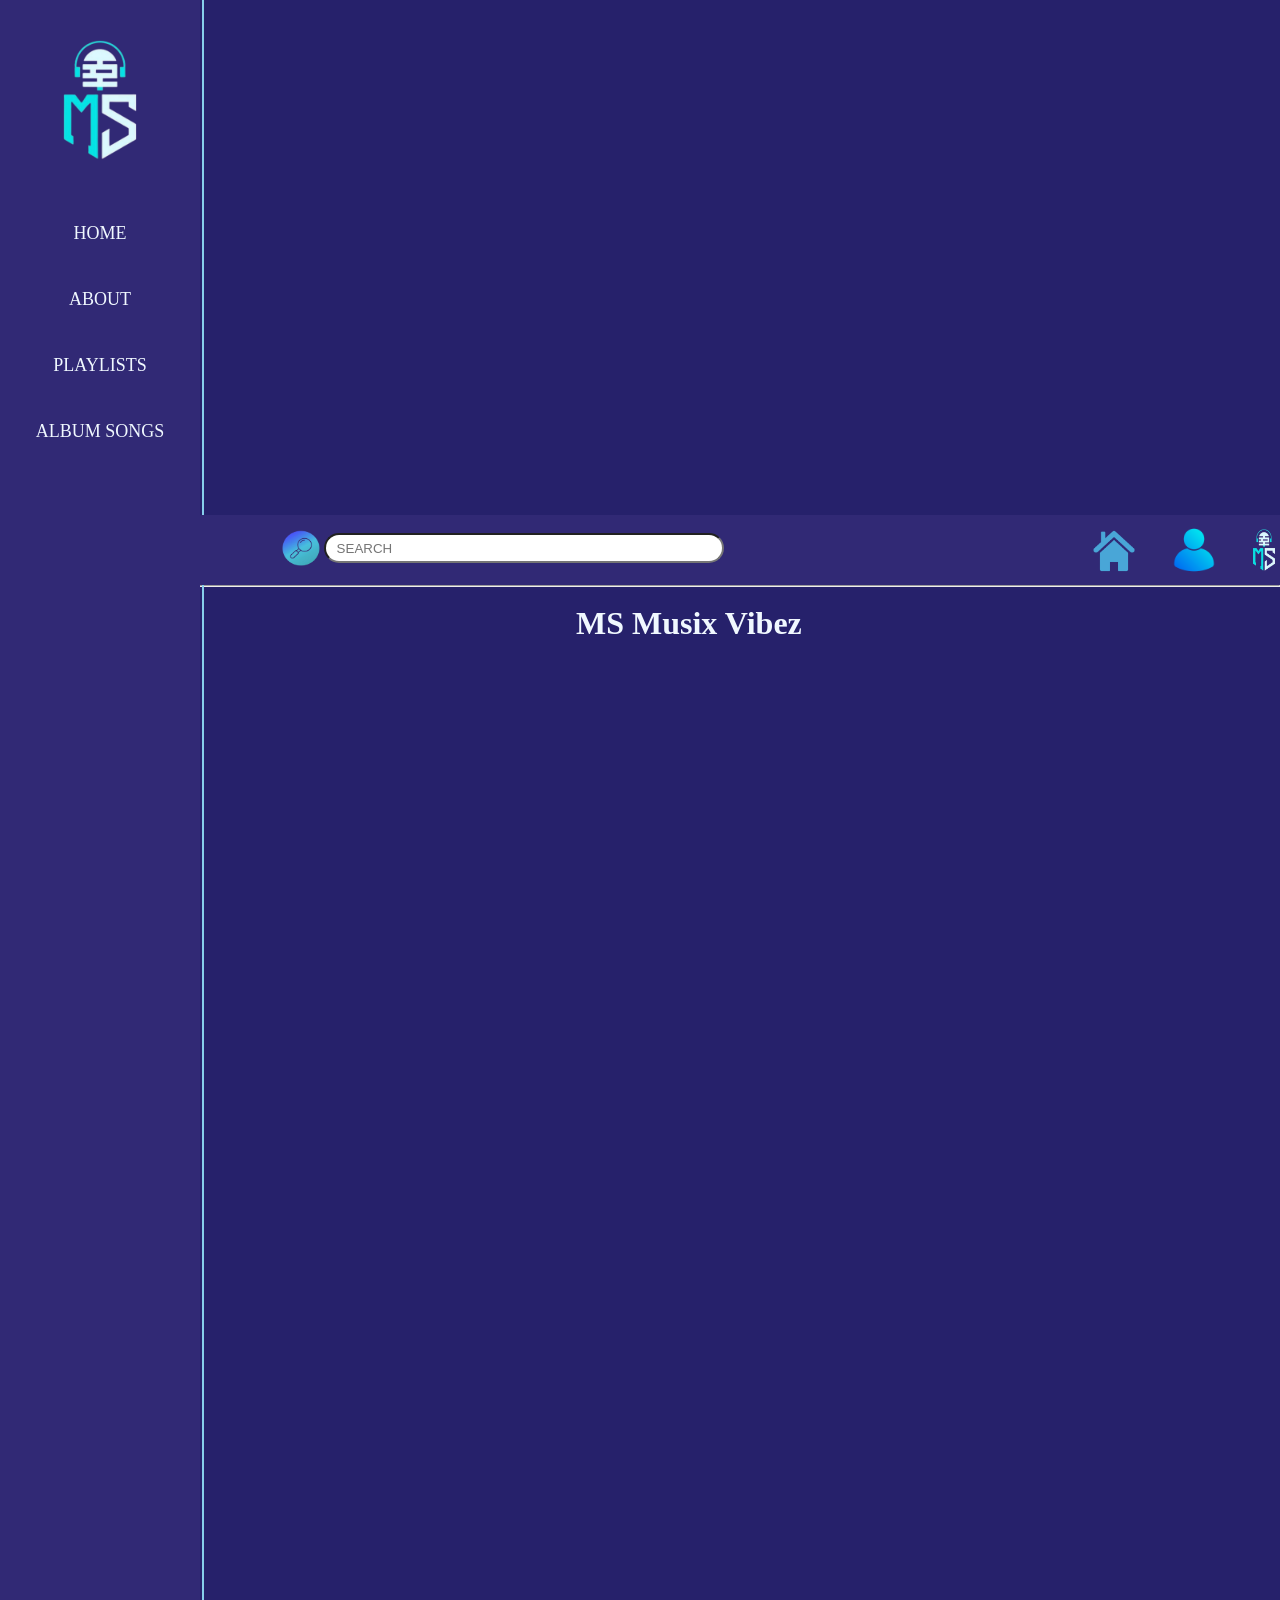
==== about.html @ 1fbadb2a "Update about.html" ====
<html lang="en">

<head>
    <meta charset="UTF-8">
    <meta name="viewport" content="width=device-width, initial-scale=1.0">
    <title>MS Musix Vibez</title>
    <link rel="icon"
        href="https://static.vecteezy.com/system/resources/thumbnails/024/295/098/small_2x/music-notes-background-illustration-ai-generative-free-photo.jpg">
    <link rel="stylesheet" href="about.css">
</head>

<body>
    <div class="navbar">
        <ul>
            <img src="image/logo.png" alt="logo pic" class="logo">
            <li><a href="index.html">HOME</a></li>
            <li><a href="about.html">ABOUT</a></li>
            <li><a href="playlist.html">PLAYLISTS</a></li>
            <li><a href="albumsong.html">ALBUM SONGS</a></li>
            <!-- <li><a href="likedsong.html">LIKED SONGS</a></li> -->
        </ul>
        <div class="vl"></div>
    </div>
    <div class="nav">
        <a><img src="image/search.png" alt="search" class="search"></a>
        <input type="text" class="sbox" placeholder="   SEARCH">
        <a href="index.html"><img src="image/home.png" alt="home" class="home"></a>
        <a href="index.html"><img src="image/logo.png" alt="home" class="home1"></a>
        <a href="login.html"><img src="image/profile.png" alt="profile" class="profile"></a>
    </div>
    <hr><br>
    <h1>MS Musix Vibez</h1>

    


</body>

</html>
---- about.css ----
* {
  margin: 0%;
  padding: 0%;
}

body {
  background-color: rgb(38, 33, 107);
  color: aliceblue;
}

.navbar {
  background-color: rgb(49, 41, 117);
  background-attachment: fixed;
  position: sticky;
  top: 0%;
  z-index: +1;
  width: 200px;
  height: 180%;
}

.logo {
  height: 200px;
  width: 200px;
}

ul {
  list-style-type: none;
  width: 12%;
  position: fixed;
  line-height: 50px;
  width: 200px;
  text-align: center;
}

li a {
  display: block;
  color: aliceblue;
  padding: 8px 8px;
  text-decoration: none;
  font-size: large;
}

li a:hover {
  background-color: lightcyan;
  color: black;
}

.vl {
  border-left: 2px solid skyblue;
  height: 100%;
  margin-left: 202px;
}

.nav {
  background-color: rgb(49, 41, 117);
  display: flex;
  margin-left: 13.5%;
  margin-top: -86.3%;
  position: sticky;
  top: 0%;
  z-index: +1;
}

.home {
  height: 60px;
  width: 60px;
  margin-left: 90%;
  margin-top: 10%;
  margin-left: 600%;
}

.sbox {
  height: 30px;
  width: 400px;
  border-radius: 25px;
  margin-top: 18px;
  margin-left: 10%;

}

.search {
  height: 50px;
  width: 40px;
  margin-left: 270%;
  margin-top: 25%;
}

.home1 {
  height: 70px;
  width: 60px;
  margin-top: 0%;
  margin-left: 750%;
}

.profile {
  height: 50px;
  width: 50px;
  margin-left: 650%;
  margin-top: 20%;
}

h1 {
  margin-left: 45%;
}

p{
  font-size: 25px;
  margin-left: 15%;
  margin-top: 4%;
}

mark{
  margin-left: 15%;
}

h3{
  margin-left: 15%;
  margin-top: 5%;
}

dl{
  margin-left: 15%;
  margin-top: 3%;
}

dt{
  font-size: 30px;
  text-decoration: underline;
}

dd{
  margin-left: 5%;
  margin-top: 1%;
  font-size: 25px;
}
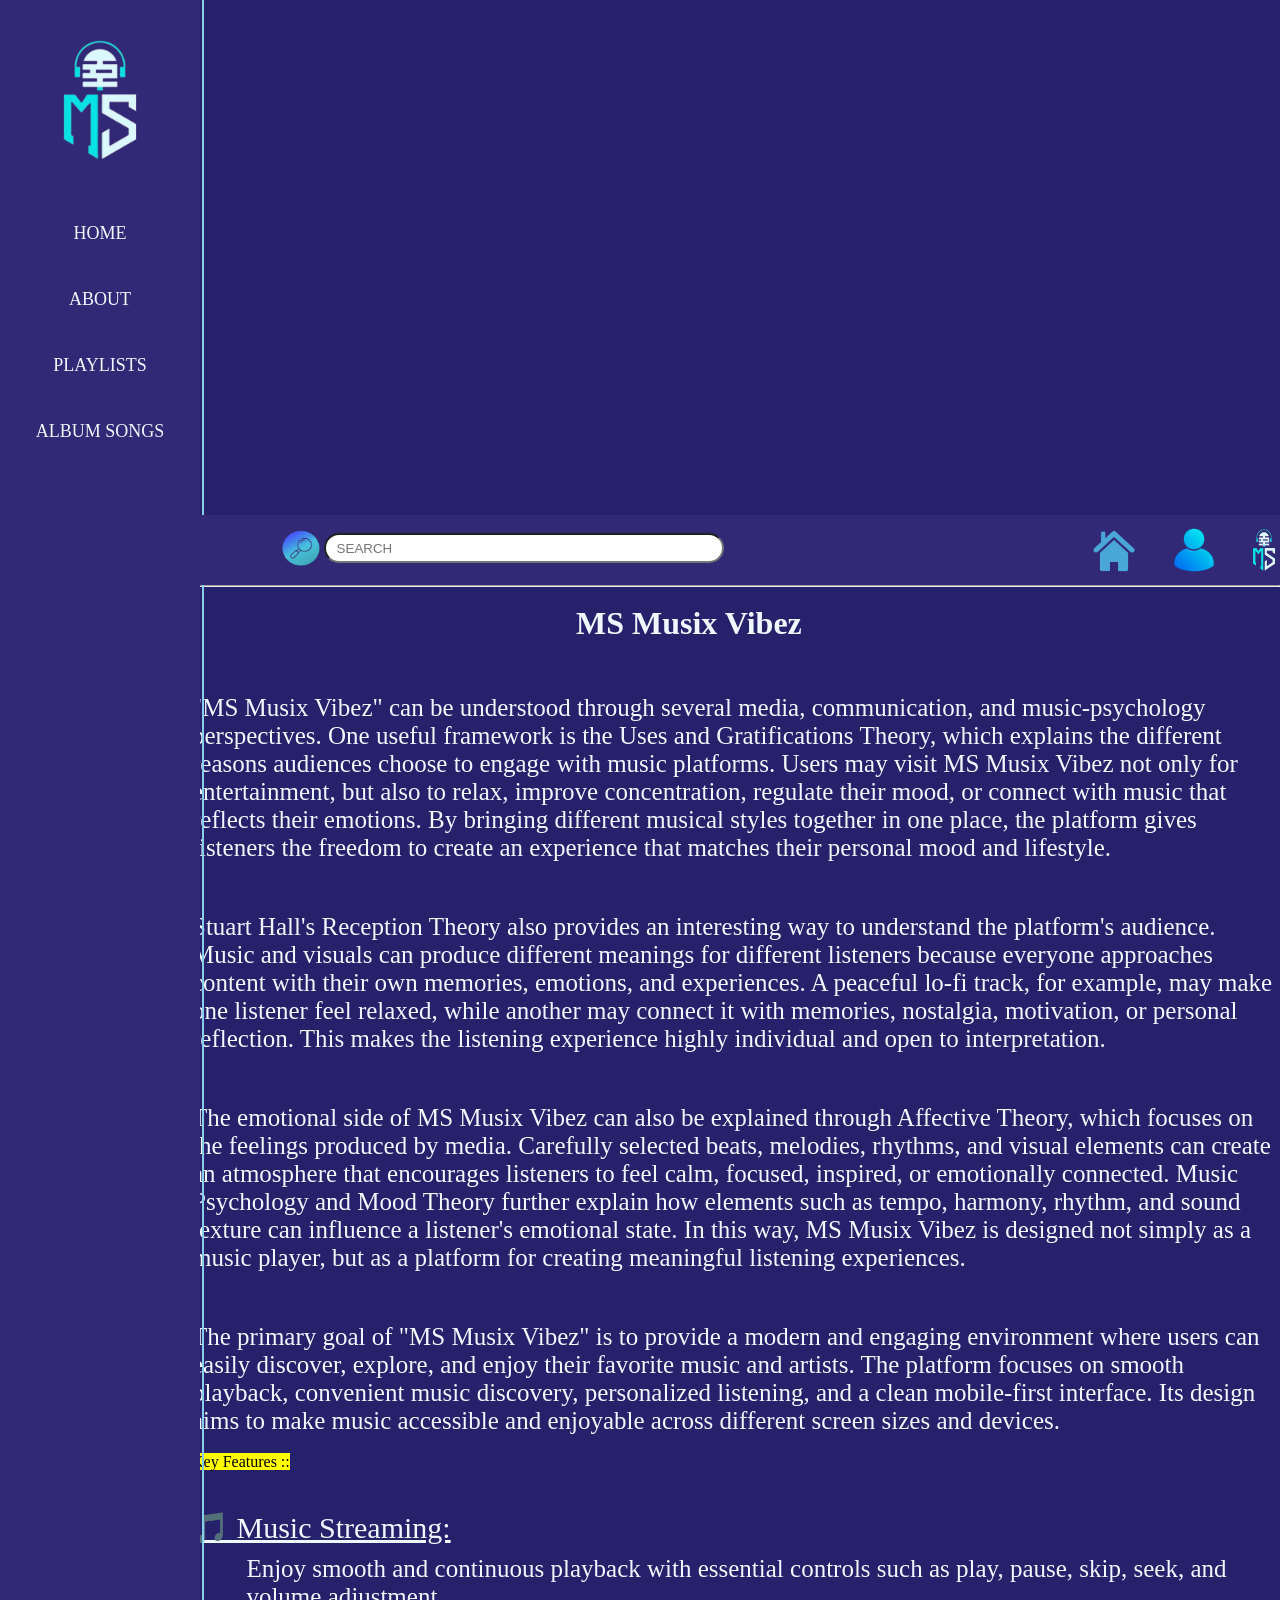
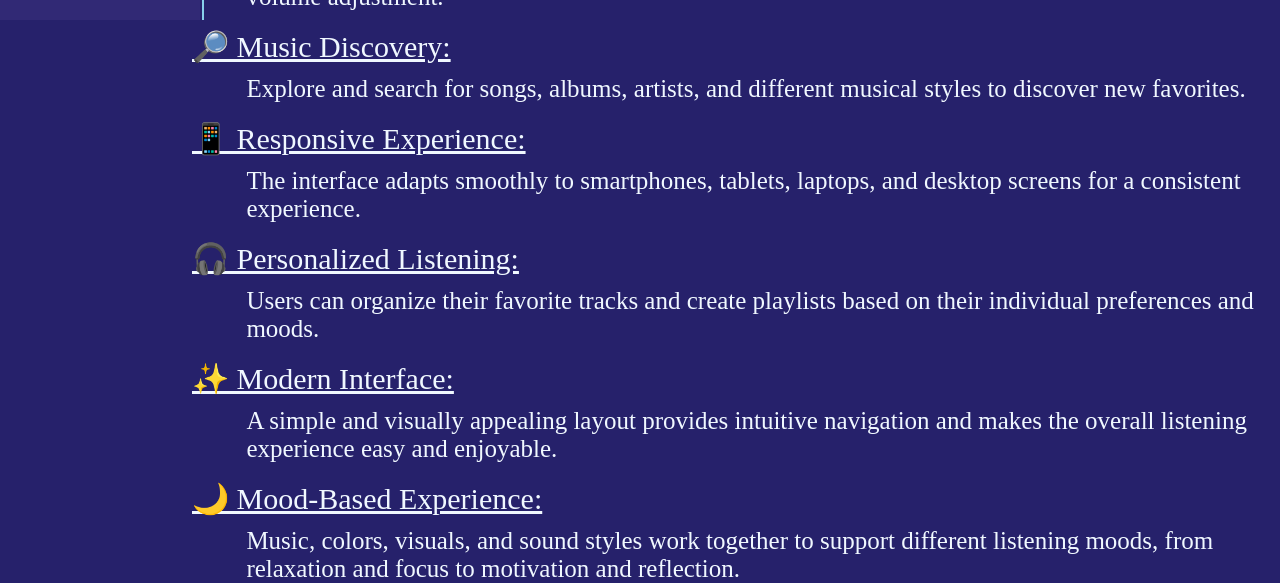
==== commit 2595e887: "Update about.html" ====
--- a/about.html
+++ b/about.html
@@ -31,7 +31,67 @@
     <hr><br>
     <h1>MS Musix Vibez</h1>
 
-    
+    <p class="para1">
+    "MS Musix Vibez" can be understood through several media, communication, and music-psychology perspectives.
+    One useful framework is the Uses and Gratifications Theory, which explains the different reasons audiences choose
+    to engage with music platforms. Users may visit MS Musix Vibez not only for entertainment, but also to relax,
+    improve concentration, regulate their mood, or connect with music that reflects their emotions. By bringing
+    different musical styles together in one place, the platform gives listeners the freedom to create an experience
+    that matches their personal mood and lifestyle.
+</p>
+
+<p class="para2">
+    Stuart Hall's Reception Theory also provides an interesting way to understand the platform's audience.
+    Music and visuals can produce different meanings for different listeners because everyone approaches content
+    with their own memories, emotions, and experiences. A peaceful lo-fi track, for example, may make one listener
+    feel relaxed, while another may connect it with memories, nostalgia, motivation, or personal reflection.
+    This makes the listening experience highly individual and open to interpretation.
+</p>
+
+<p class="para3">
+    The emotional side of MS Musix Vibez can also be explained through Affective Theory, which focuses on the feelings
+    produced by media. Carefully selected beats, melodies, rhythms, and visual elements can create an atmosphere that
+    encourages listeners to feel calm, focused, inspired, or emotionally connected. Music Psychology and Mood Theory
+    further explain how elements such as tempo, harmony, rhythm, and sound texture can influence a listener's emotional
+    state. In this way, MS Musix Vibez is designed not simply as a music player, but as a platform for creating
+    meaningful listening experiences.
+</p>
+
+<p class="para4">
+    The primary goal of "MS Musix Vibez" is to provide a modern and engaging environment where users can easily
+    discover, explore, and enjoy their favorite music and artists. The platform focuses on smooth playback,
+    convenient music discovery, personalized listening, and a clean mobile-first interface. Its design aims to make
+    music accessible and enjoyable across different screen sizes and devices.
+</p>
+
+<br>
+
+<mark>Key Features ::</mark>
+
+<dl>
+    <dt>🎵 Music Streaming:</dt>
+    <dd>Enjoy smooth and continuous playback with essential controls such as play, pause, skip, seek, and volume adjustment.</dd>
+    <br>
+
+    <dt>🔎 Music Discovery:</dt>
+    <dd>Explore and search for songs, albums, artists, and different musical styles to discover new favorites.</dd>
+    <br>
+
+    <dt>📱 Responsive Experience:</dt>
+    <dd>The interface adapts smoothly to smartphones, tablets, laptops, and desktop screens for a consistent experience.</dd>
+    <br>
+
+    <dt>🎧 Personalized Listening:</dt>
+    <dd>Users can organize their favorite tracks and create playlists based on their individual preferences and moods.</dd>
+    <br>
+
+    <dt>✨ Modern Interface:</dt>
+    <dd>A simple and visually appealing layout provides intuitive navigation and makes the overall listening experience easy and enjoyable.</dd>
+    <br>
+
+    <dt>🌙 Mood-Based Experience:</dt>
+    <dd>Music, colors, visuals, and sound styles work together to support different listening moods, from relaxation and focus to motivation and reflection.</dd>
+</dl>
 
 
 </body>
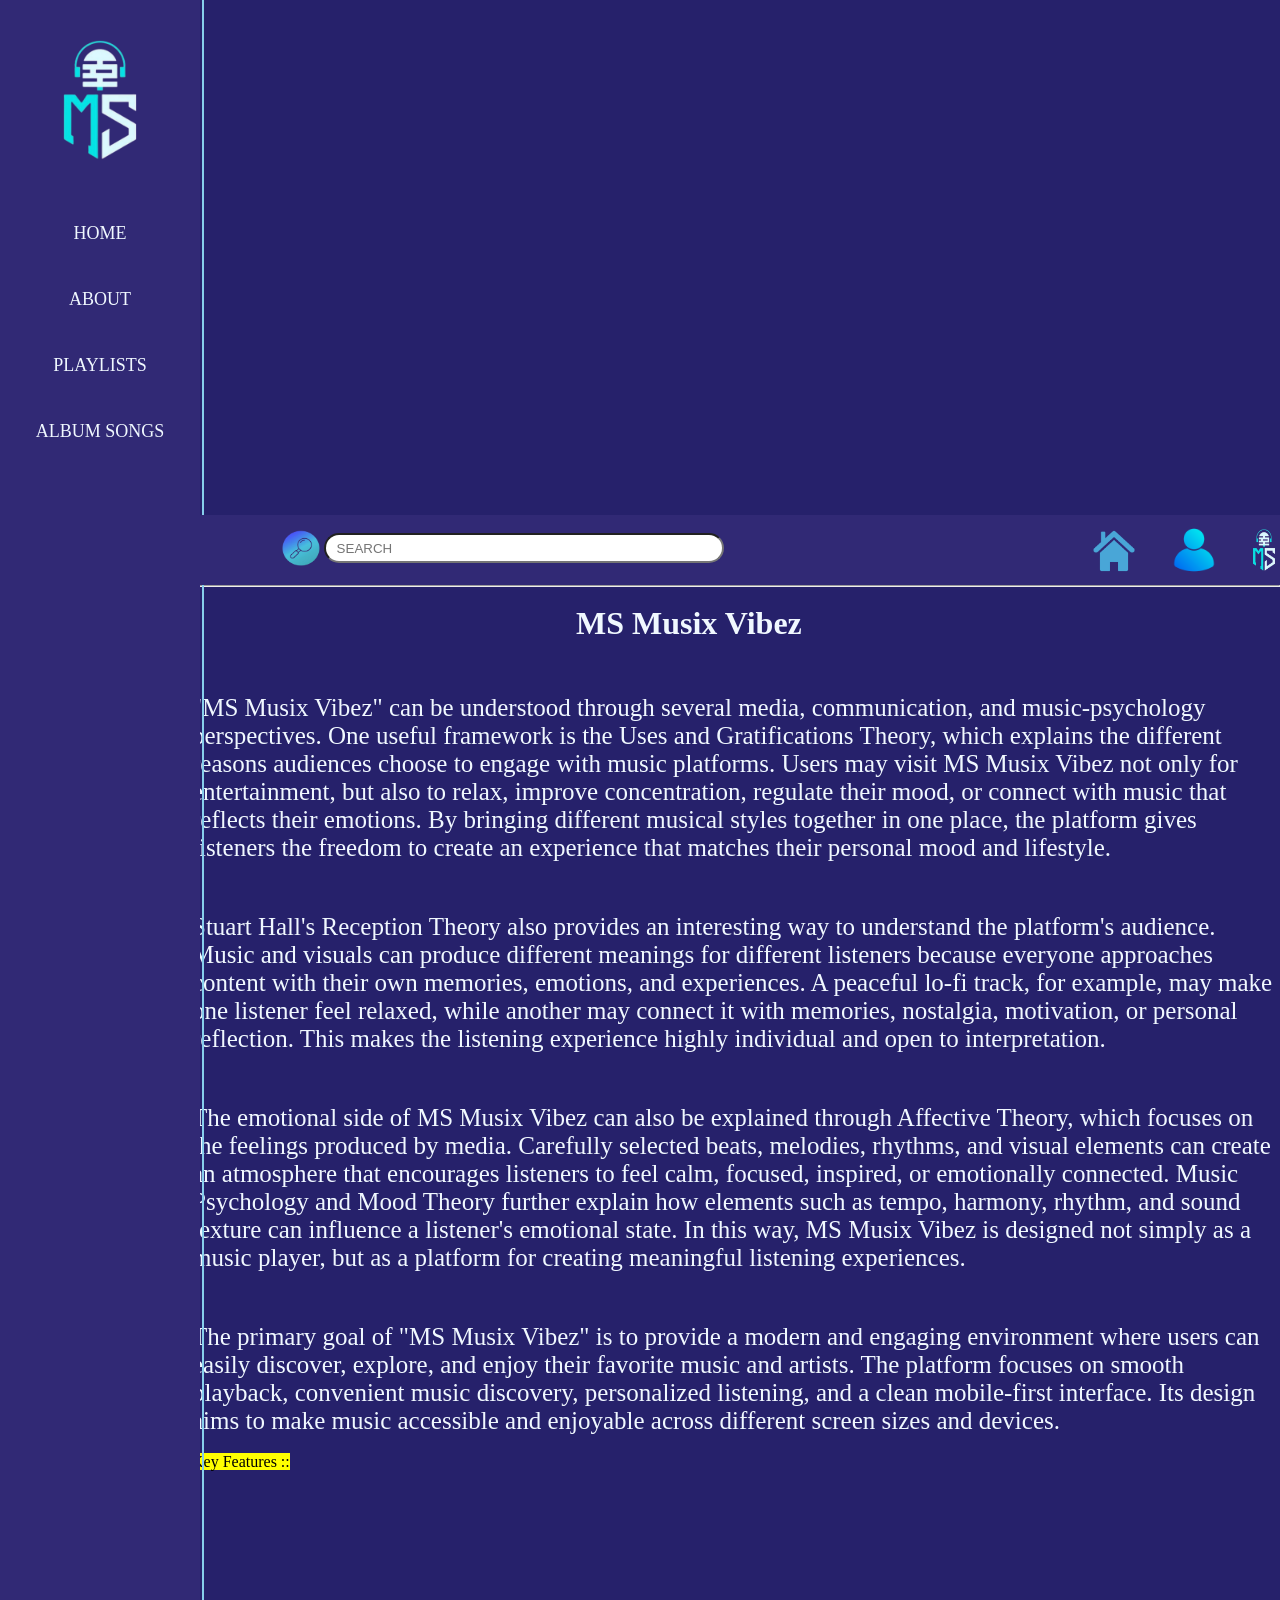
==== commit 07c359aa: "update about" ====
--- a/about.html
+++ b/about.html
@@ -68,31 +68,6 @@
 
 <mark>Key Features ::</mark>
 
-<dl>
-    <dt>🎵 Music Streaming:</dt>
-    <dd>Enjoy smooth and continuous playback with essential controls such as play, pause, skip, seek, and volume adjustment.</dd>
-    <br>
-
-    <dt>🔎 Music Discovery:</dt>
-    <dd>Explore and search for songs, albums, artists, and different musical styles to discover new favorites.</dd>
-    <br>
-
-    <dt>📱 Responsive Experience:</dt>
-    <dd>The interface adapts smoothly to smartphones, tablets, laptops, and desktop screens for a consistent experience.</dd>
-    <br>
-
-    <dt>🎧 Personalized Listening:</dt>
-    <dd>Users can organize their favorite tracks and create playlists based on their individual preferences and moods.</dd>
-    <br>
-
-    <dt>✨ Modern Interface:</dt>
-    <dd>A simple and visually appealing layout provides intuitive navigation and makes the overall listening experience easy and enjoyable.</dd>
-    <br>
-
-    <dt>🌙 Mood-Based Experience:</dt>
-    <dd>Music, colors, visuals, and sound styles work together to support different listening moods, from relaxation and focus to motivation and reflection.</dd>
-</dl>
-
 
 </body>
 
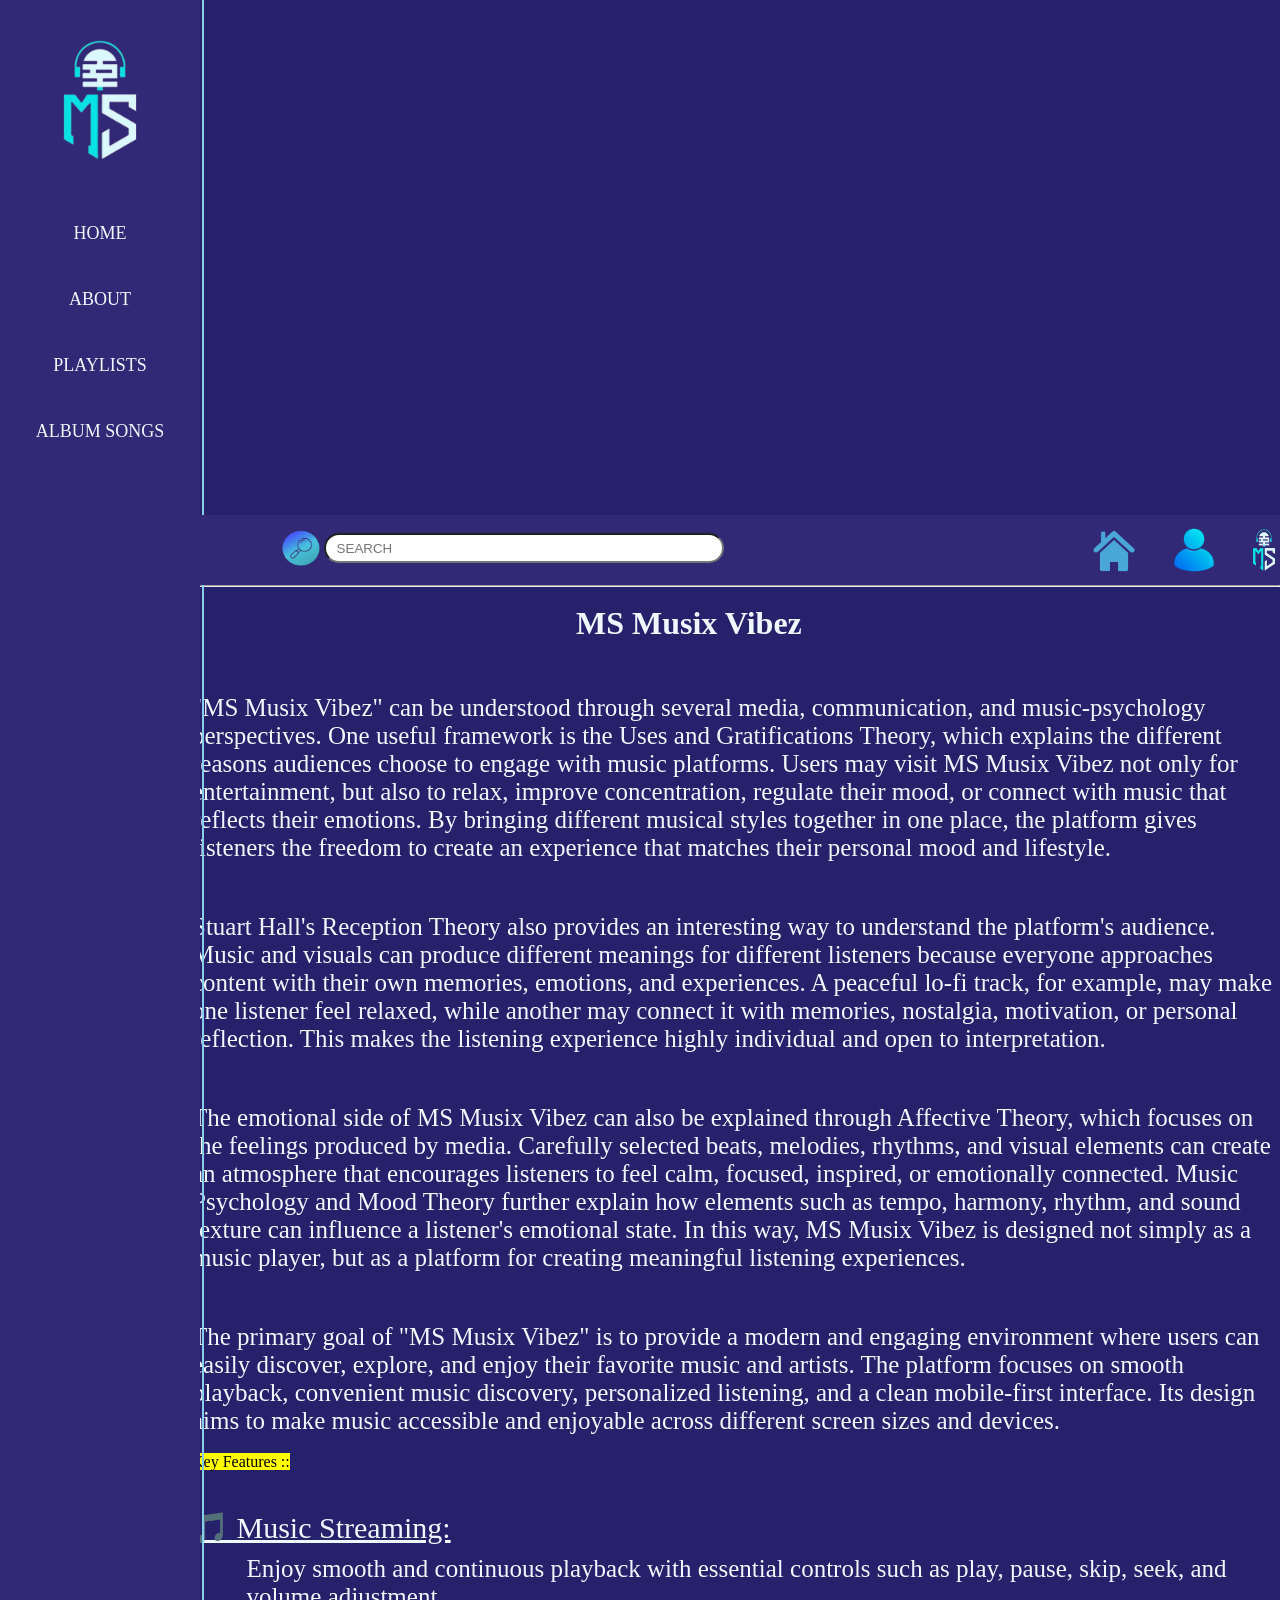
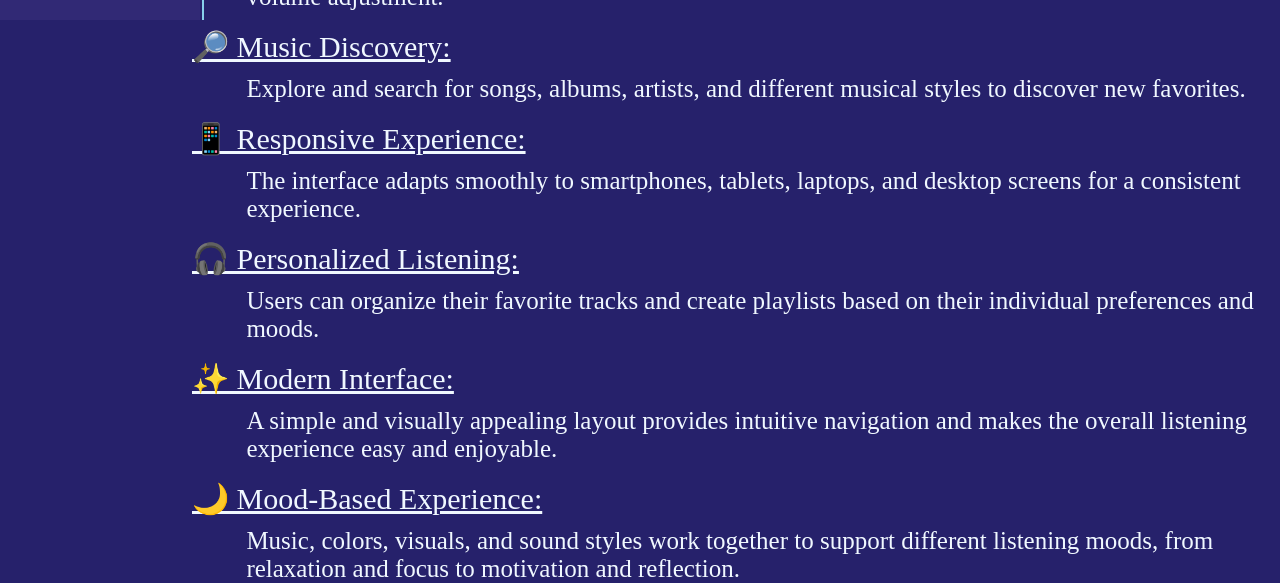
==== commit 7f03798d: "Add key features section to about.html Added key features section highlighting music streaming, disc" ====
--- a/about.html
+++ b/about.html
@@ -68,6 +68,31 @@
 
 <mark>Key Features ::</mark>
 
+    <dl>
+    <dt>🎵 Music Streaming:</dt>
+    <dd>Enjoy smooth and continuous playback with essential controls such as play, pause, skip, seek, and volume adjustment.</dd>
+    <br>
+
+    <dt>🔎 Music Discovery:</dt>
+    <dd>Explore and search for songs, albums, artists, and different musical styles to discover new favorites.</dd>
+    <br>
+
+    <dt>📱 Responsive Experience:</dt>
+    <dd>The interface adapts smoothly to smartphones, tablets, laptops, and desktop screens for a consistent experience.</dd>
+    <br>
+
+    <dt>🎧 Personalized Listening:</dt>
+    <dd>Users can organize their favorite tracks and create playlists based on their individual preferences and moods.</dd>
+    <br>
+
+    <dt>✨ Modern Interface:</dt>
+    <dd>A simple and visually appealing layout provides intuitive navigation and makes the overall listening experience easy and enjoyable.</dd>
+    <br>
+
+    <dt>🌙 Mood-Based Experience:</dt>
+    <dd>Music, colors, visuals, and sound styles work together to support different listening moods, from relaxation and focus to motivation and reflection.</dd>
+</dl>
+
 
 </body>
 
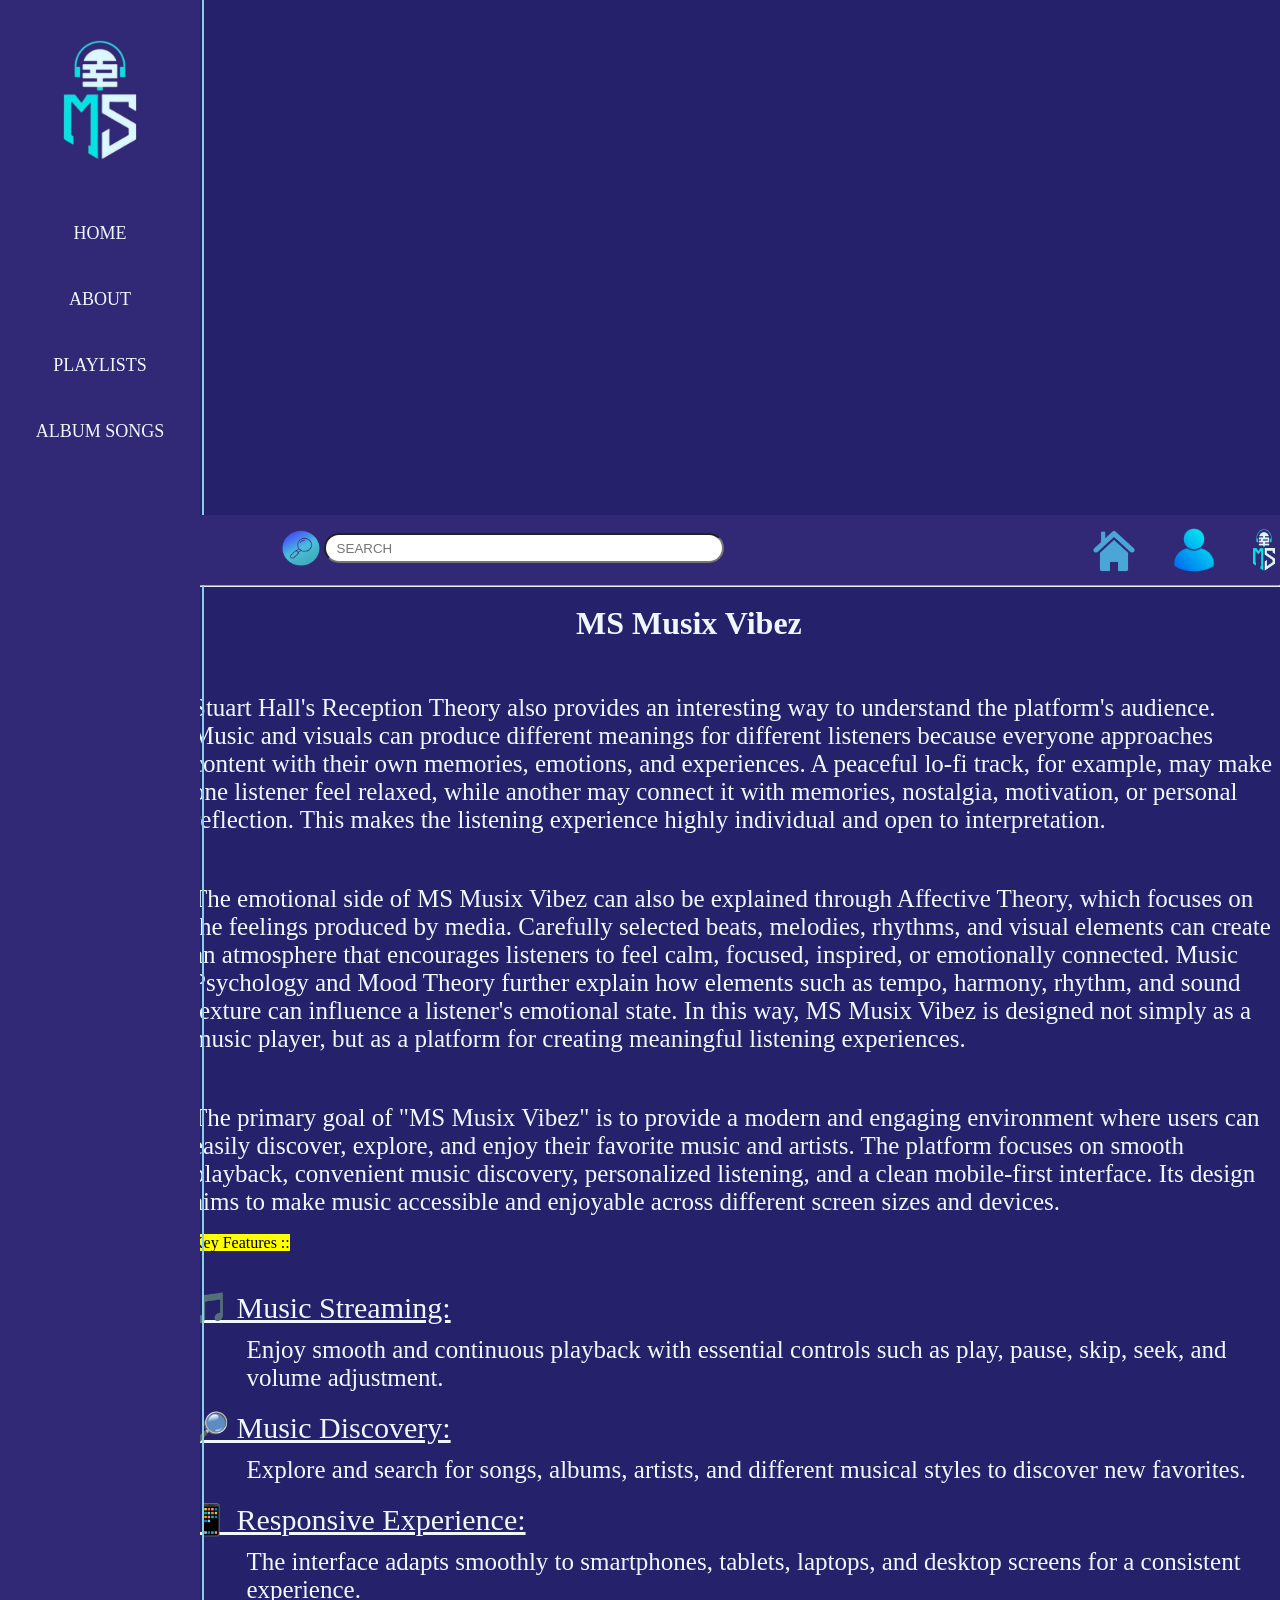
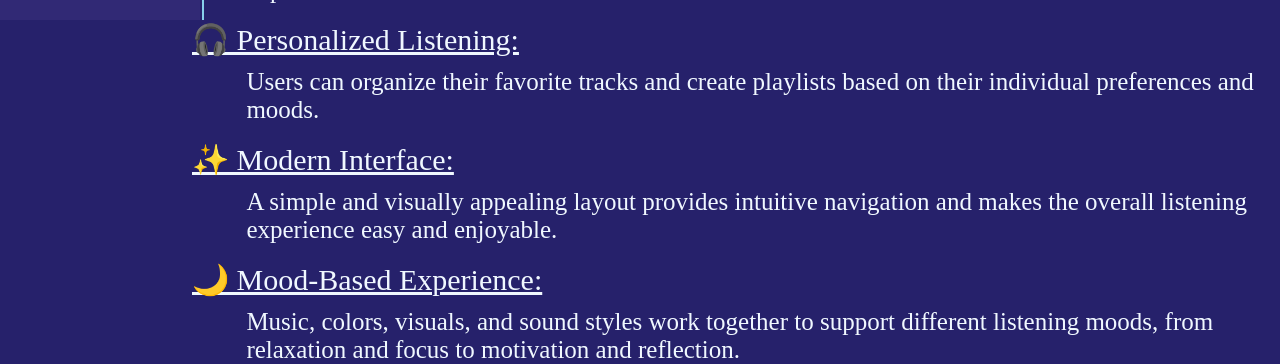
==== commit f024b149: "Remove introductory paragraph about MS Musix Vibez Removed introductory paragraph explaining MS Musi" ====
--- a/about.html
+++ b/about.html
@@ -31,14 +31,7 @@
     <hr><br>
     <h1>MS Musix Vibez</h1>
 
-    <p class="para1">
-    "MS Musix Vibez" can be understood through several media, communication, and music-psychology perspectives.
-    One useful framework is the Uses and Gratifications Theory, which explains the different reasons audiences choose
-    to engage with music platforms. Users may visit MS Musix Vibez not only for entertainment, but also to relax,
-    improve concentration, regulate their mood, or connect with music that reflects their emotions. By bringing
-    different musical styles together in one place, the platform gives listeners the freedom to create an experience
-    that matches their personal mood and lifestyle.
-</p>
+   
 
 <p class="para2">
     Stuart Hall's Reception Theory also provides an interesting way to understand the platform's audience.
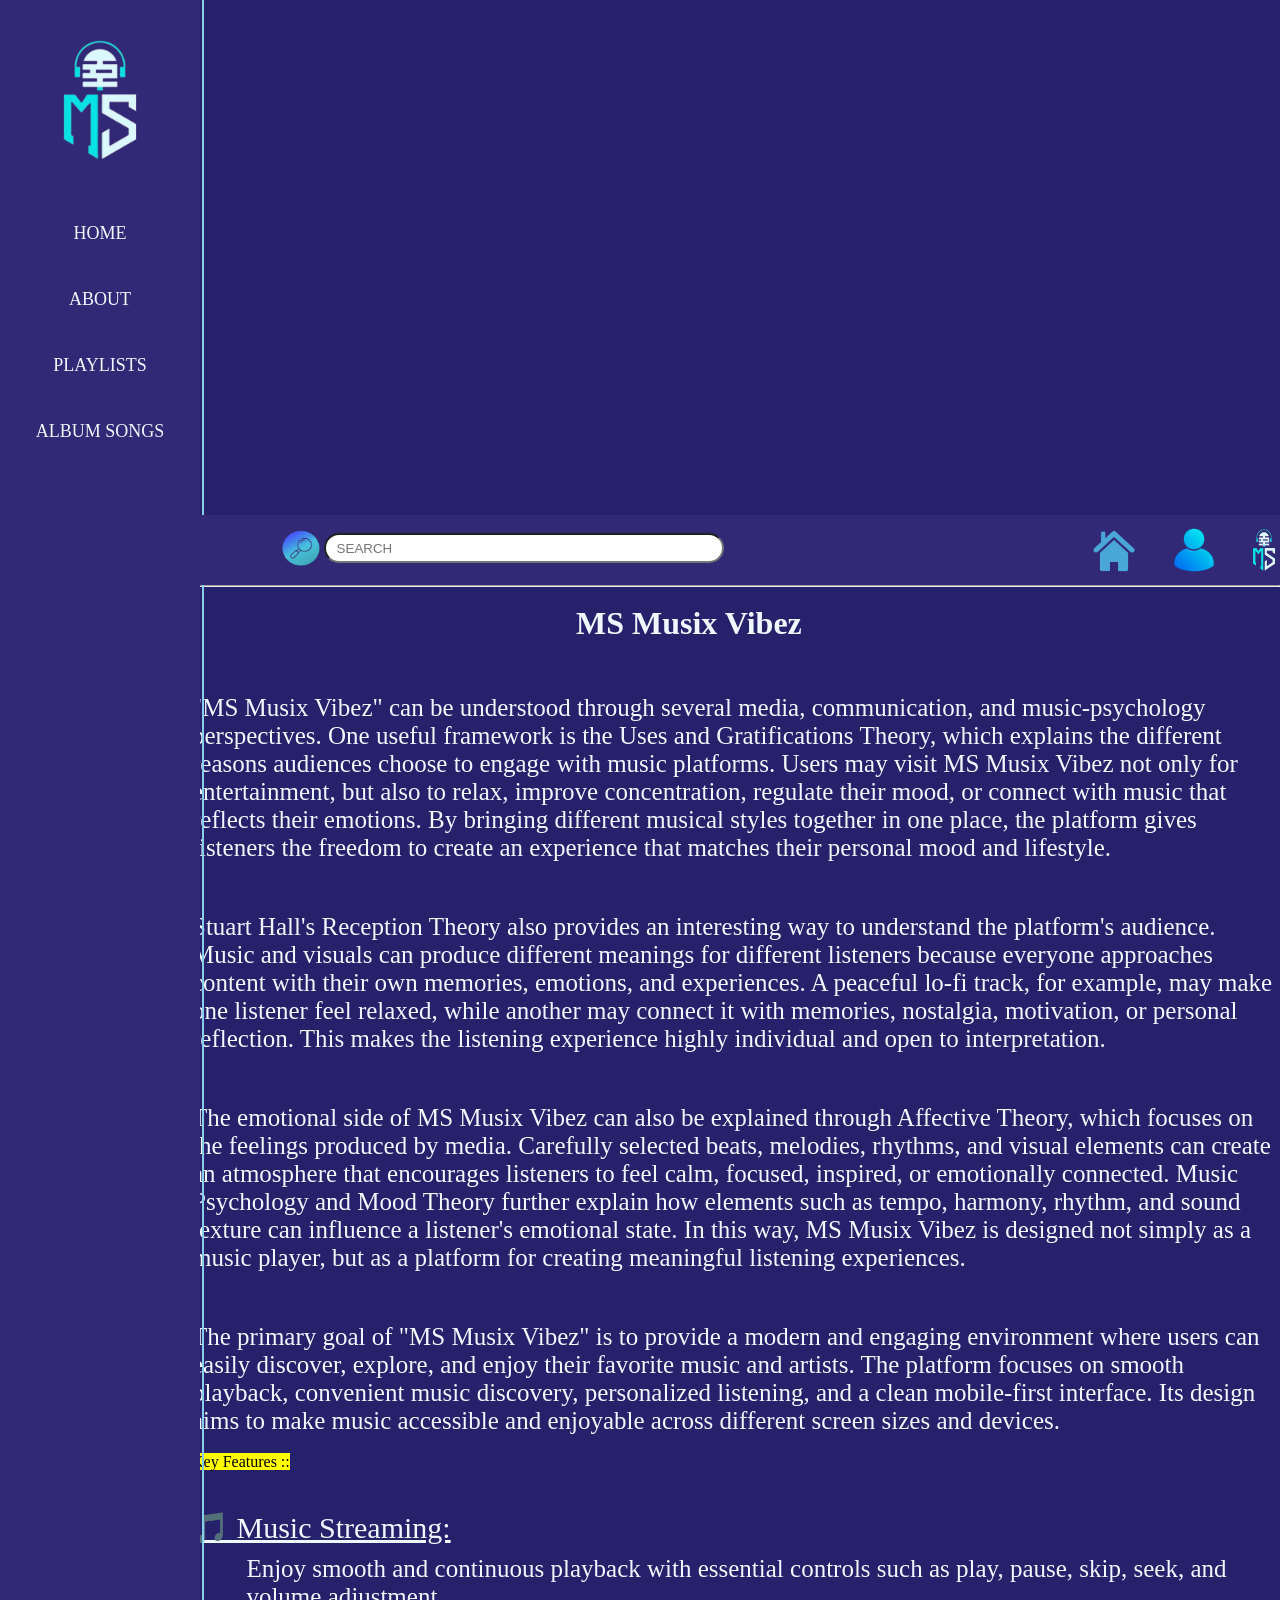
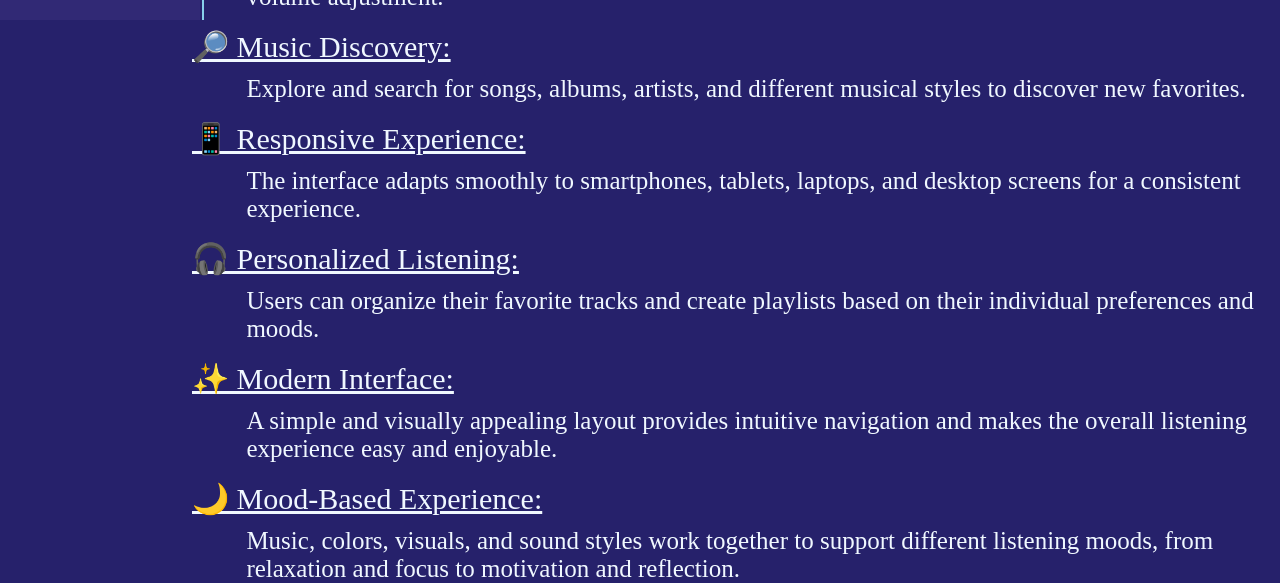
==== commit 2835e19d: "Add explanation of audience engagement with music Added a paragraph explaining the Uses and Gratific" ====
--- a/about.html
+++ b/about.html
@@ -31,7 +31,14 @@
     <hr><br>
     <h1>MS Musix Vibez</h1>
 
-   
+    <p class="para1">
+    "MS Musix Vibez" can be understood through several media, communication, and music-psychology perspectives.
+    One useful framework is the Uses and Gratifications Theory, which explains the different reasons audiences choose
+    to engage with music platforms. Users may visit MS Musix Vibez not only for entertainment, but also to relax,
+    improve concentration, regulate their mood, or connect with music that reflects their emotions. By bringing
+    different musical styles together in one place, the platform gives listeners the freedom to create an experience
+    that matches their personal mood and lifestyle.
+</p>
 
 <p class="para2">
     Stuart Hall's Reception Theory also provides an interesting way to understand the platform's audience.
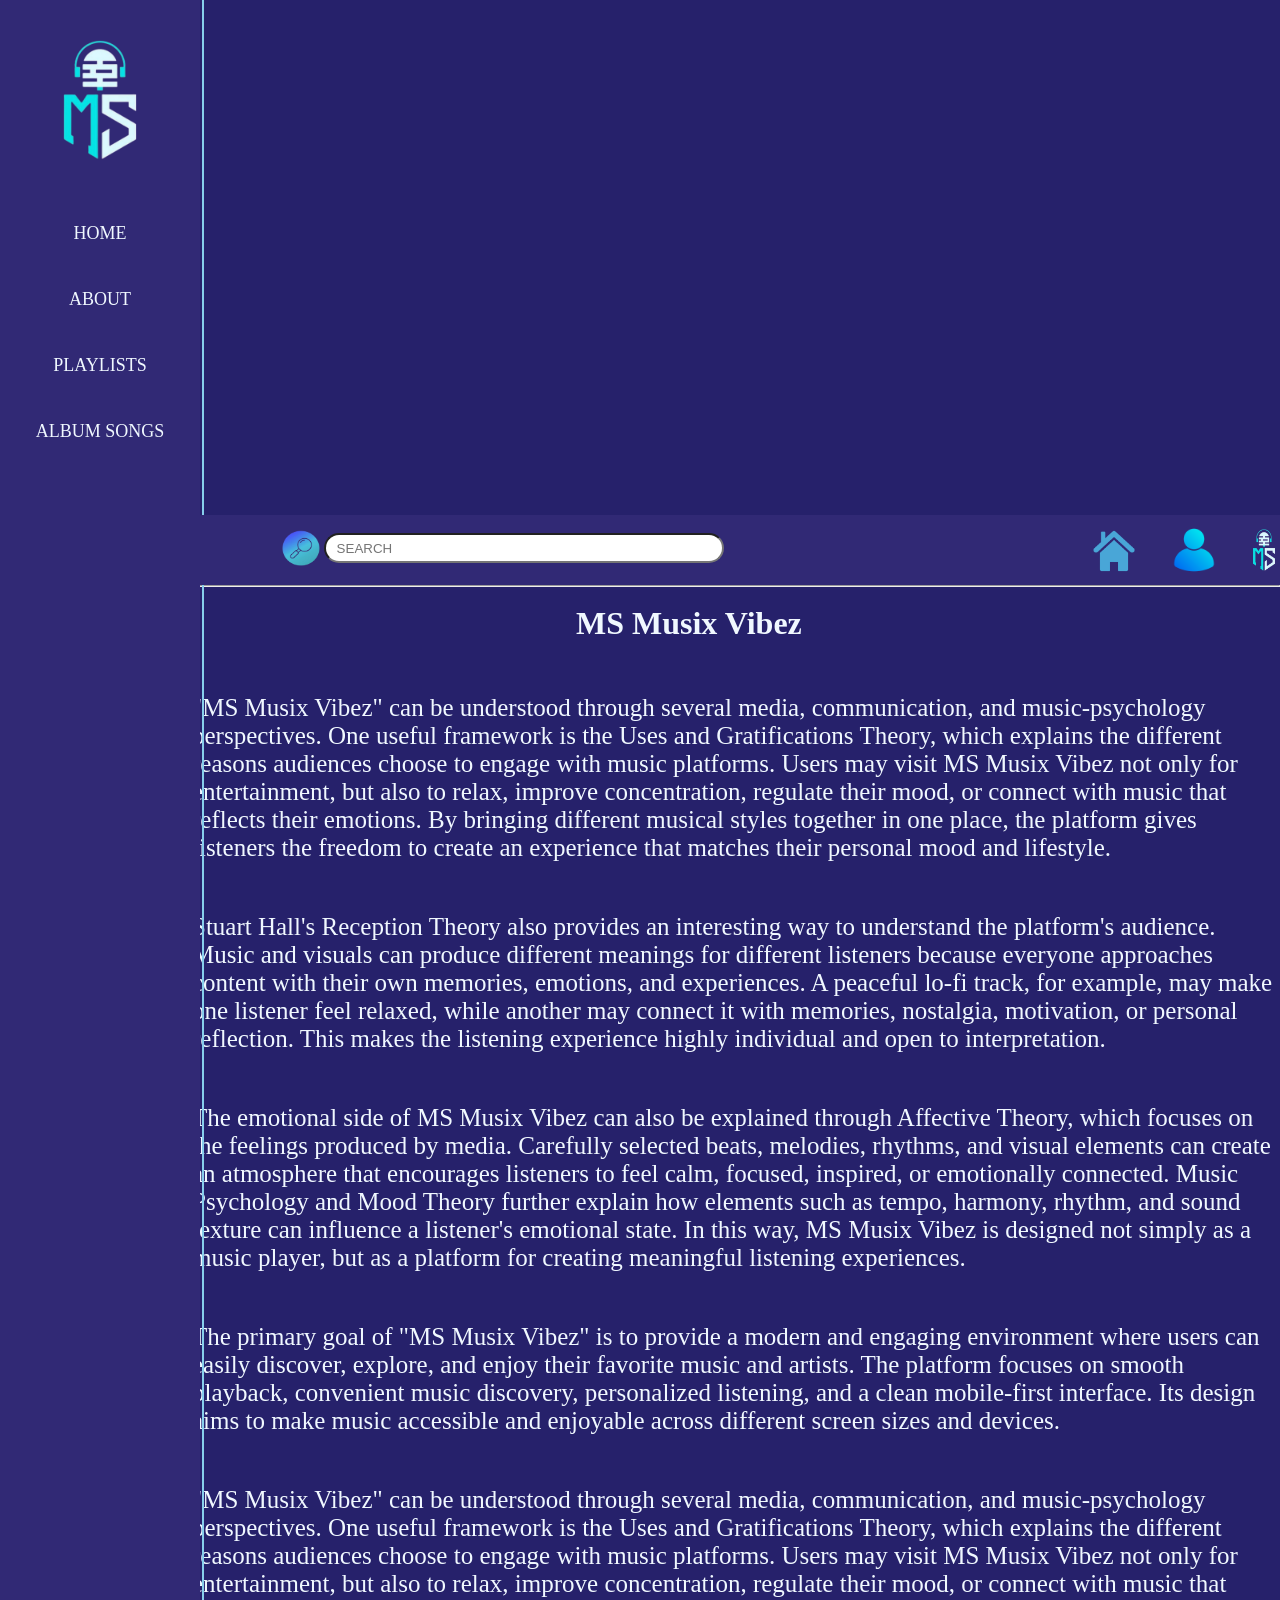
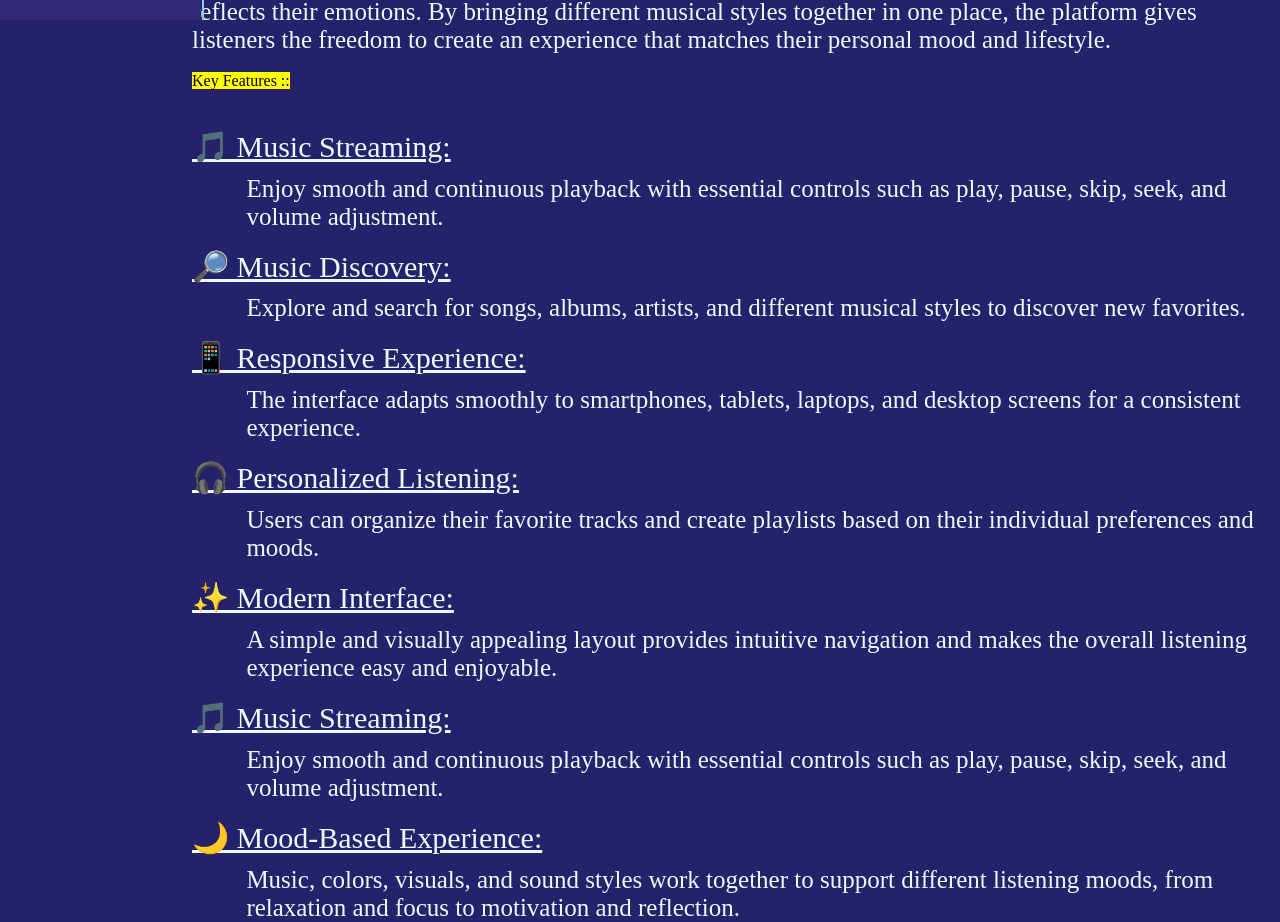
==== commit d8e70b8b: "Enhance about.html Added a paragraph explaining the Uses and Gratifications Theory in relation to MS" ====
--- a/about.html
+++ b/about.html
@@ -64,6 +64,15 @@
     music accessible and enjoyable across different screen sizes and devices.
 </p>
 
+    <p class="para1">
+    "MS Musix Vibez" can be understood through several media, communication, and music-psychology perspectives.
+    One useful framework is the Uses and Gratifications Theory, which explains the different reasons audiences choose
+    to engage with music platforms. Users may visit MS Musix Vibez not only for entertainment, but also to relax,
+    improve concentration, regulate their mood, or connect with music that reflects their emotions. By bringing
+    different musical styles together in one place, the platform gives listeners the freedom to create an experience
+    that matches their personal mood and lifestyle.
+</p>
+
 <br>
 
 <mark>Key Features ::</mark>
@@ -89,6 +98,10 @@
     <dd>A simple and visually appealing layout provides intuitive navigation and makes the overall listening experience easy and enjoyable.</dd>
     <br>
 
+        <dt>🎵 Music Streaming:</dt>
+    <dd>Enjoy smooth and continuous playback with essential controls such as play, pause, skip, seek, and volume adjustment.</dd>
+    <br>
+
     <dt>🌙 Mood-Based Experience:</dt>
     <dd>Music, colors, visuals, and sound styles work together to support different listening moods, from relaxation and focus to motivation and reflection.</dd>
 </dl>
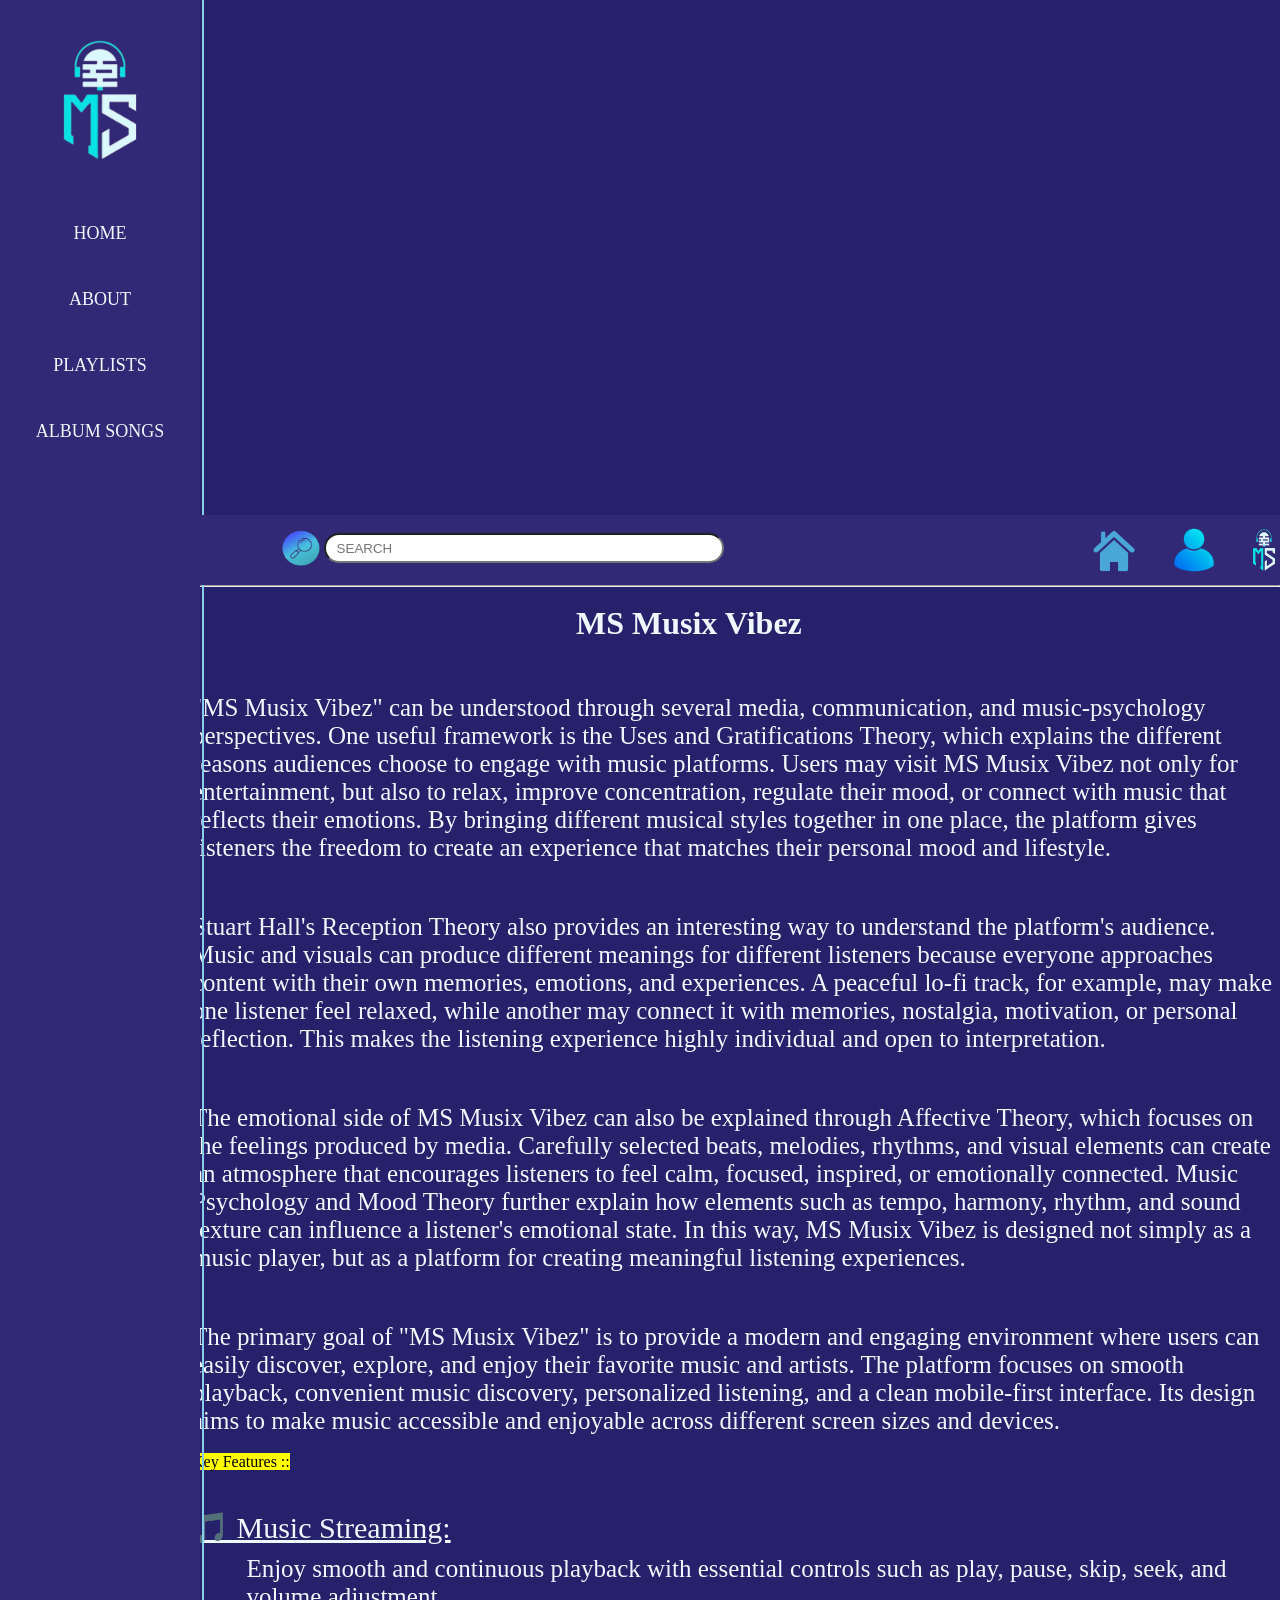
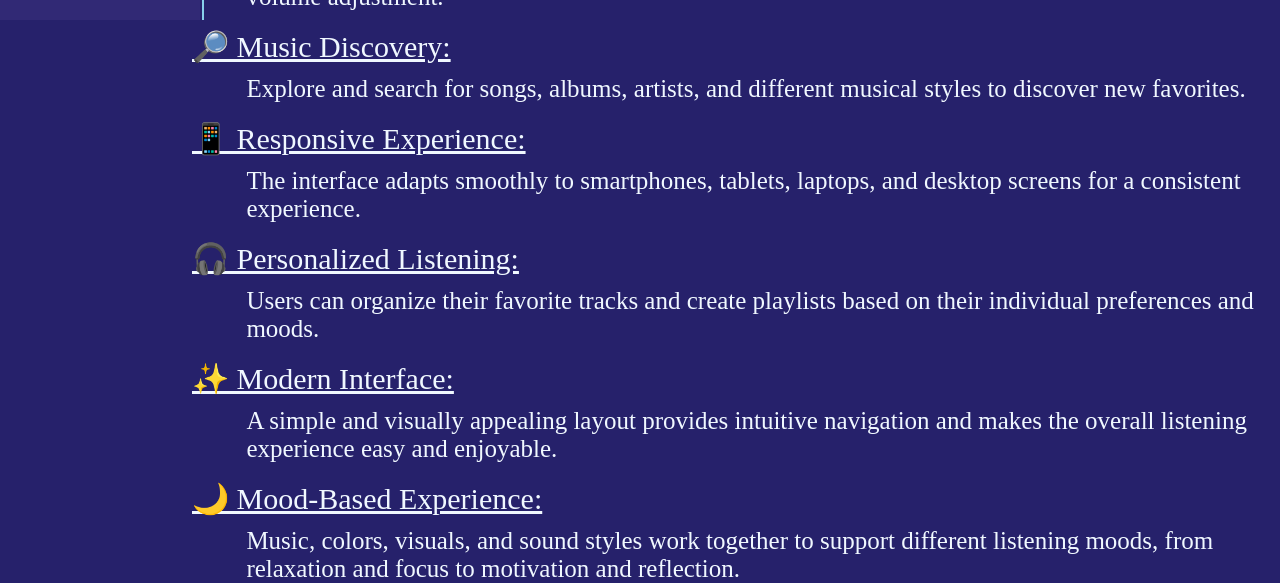
==== commit 875b7e01: "Remove unnecessary content Removed paragraphs explaining the Uses and Gratifications Theory and musi" ====
--- a/about.html
+++ b/about.html
@@ -64,15 +64,6 @@
     music accessible and enjoyable across different screen sizes and devices.
 </p>
 
-    <p class="para1">
-    "MS Musix Vibez" can be understood through several media, communication, and music-psychology perspectives.
-    One useful framework is the Uses and Gratifications Theory, which explains the different reasons audiences choose
-    to engage with music platforms. Users may visit MS Musix Vibez not only for entertainment, but also to relax,
-    improve concentration, regulate their mood, or connect with music that reflects their emotions. By bringing
-    different musical styles together in one place, the platform gives listeners the freedom to create an experience
-    that matches their personal mood and lifestyle.
-</p>
-
 <br>
 
 <mark>Key Features ::</mark>
@@ -98,10 +89,6 @@
     <dd>A simple and visually appealing layout provides intuitive navigation and makes the overall listening experience easy and enjoyable.</dd>
     <br>
 
-        <dt>🎵 Music Streaming:</dt>
-    <dd>Enjoy smooth and continuous playback with essential controls such as play, pause, skip, seek, and volume adjustment.</dd>
-    <br>
-
     <dt>🌙 Mood-Based Experience:</dt>
     <dd>Music, colors, visuals, and sound styles work together to support different listening moods, from relaxation and focus to motivation and reflection.</dd>
 </dl>
